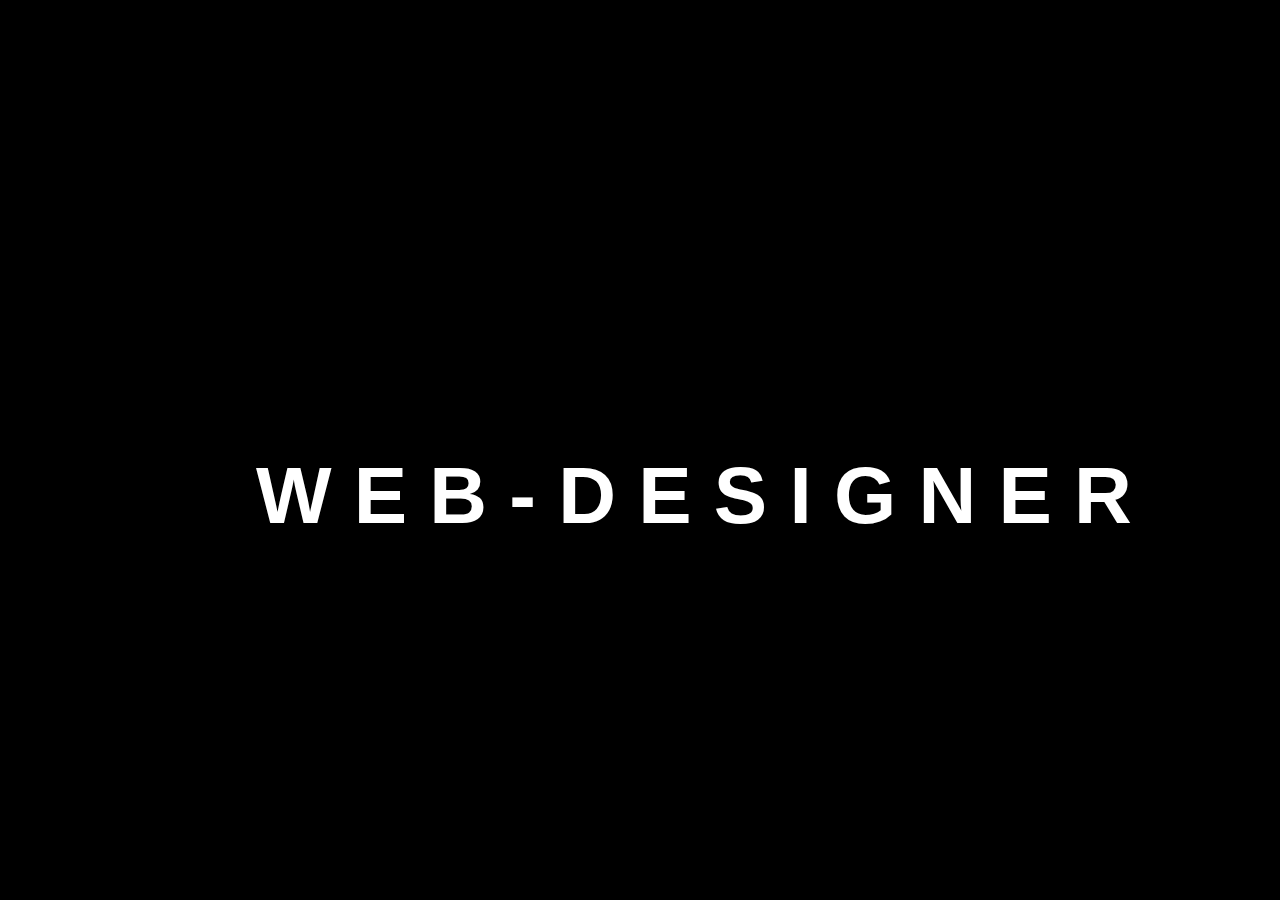
==== test-02.html @ ccab912e "inserindo outro HTML" ====
<!DOCTYPE html>
<html lang="pt-br">
<head>
    <meta charset="UTF-8">
    <meta name="viewport" content="width=device-width, initial-scale=1.0">
    <meta http-equiv="X-UA-Compatible" content="ie=edge">
    <title>Iluminação nas letras</title>

    <style>

        body{
            margin: 0;
            padding: 0;
        }

        .div-container{
            background: black;
            width: 100vw;
            height: 100vh;
            margin: 0;
            padding: 0;
            position: relative;
        }

        h1{
            text-transform: uppercase;
            font-size: 80px;
            font-family: Arial, Helvetica, sans-serif;
            color: white;
            margin: 0;
            padding: 0;
            position: absolute;
            top: 50%;
            left: 20%;
            
           
        }

        @keyframes FadeIn {
            0%{
                opacity: 0;
                
            }

            50%{
                color: red;
            }

            100%{
                opacity: 2;
                color: blue;
            }
            
        }
    

        .letras:nth-child(1){
            animation: FadeIn .6s ease-in;  
            animation-iteration-count: infinite; 
        }
        .letras:nth-child(2){
            animation: FadeIn .6s ease-in;
            animation-delay: .06s;   
            animation-iteration-count: infinite; 
        }
        .letras:nth-child(3){
            animation: FadeIn .6s ease-in;   
            animation-delay: .12s;  
            animation-iteration-count: infinite; 
        }
        
        .letras:nth-child(4){
            animation: FadeIn .6s ease; 
            animation-delay: .18s;    
            animation-iteration-count: infinite; 
        }

        .letras:nth-child(5){
            animation: FadeIn .6s ease; 
            animation-delay: .24s;    
            animation-iteration-count: infinite; 
        }
        .letras:nth-child(6){
            animation: FadeIn .6s ease;
            animation-delay: .30s;     
            animation-iteration-count: infinite; 
        }
        .letras:nth-child(7){
            animation: FadeIn .6s ease;
            animation-delay: .36s;     
            animation-iteration-count: infinite; 
        }
        .letras:nth-child(8){
            animation: FadeIn .6s ease; 
            animation-delay: .42s;    
            animation-iteration-count: infinite; 
        }
        .letras:nth-child(9){
            animation: FadeIn .6s ease;
            animation-delay: .48s;   
            animation-iteration-count: infinite;   
        }
        .letras:nth-child(10){
            animation: FadeIn .6s ease;
            animation-delay: .54s; 
            animation-iteration-count: infinite;     
        }
        .letras:nth-child(11){
            animation: FadeIn .6s ease; 
            animation-delay: .60s;  
            animation-iteration-count: infinite;   
        }
        .letras:nth-child(12){
            animation: FadeIn .6s ease; 
            animation-delay: .66s;  
            animation-iteration-count: infinite;   
        }

       
    
    
    </style>

</head>
<body>

    <div class="div-container">

        <h1>
            <span class="letras">W</span>
            <span class="letras">e</span>
            <span class="letras">b</span>
            <span class="letras">-</span>
            <span class="letras">D</span>
            <span class="letras">e</span>
            <span class="letras">s</span>
            <span class="letras">i</span>
            <span class="letras">g</span>
            <span class="letras">n</span>
            <span class="letras">e</span>
            <span class="letras">r</span>

        </h1>

    </div>
    
</body>
</html>
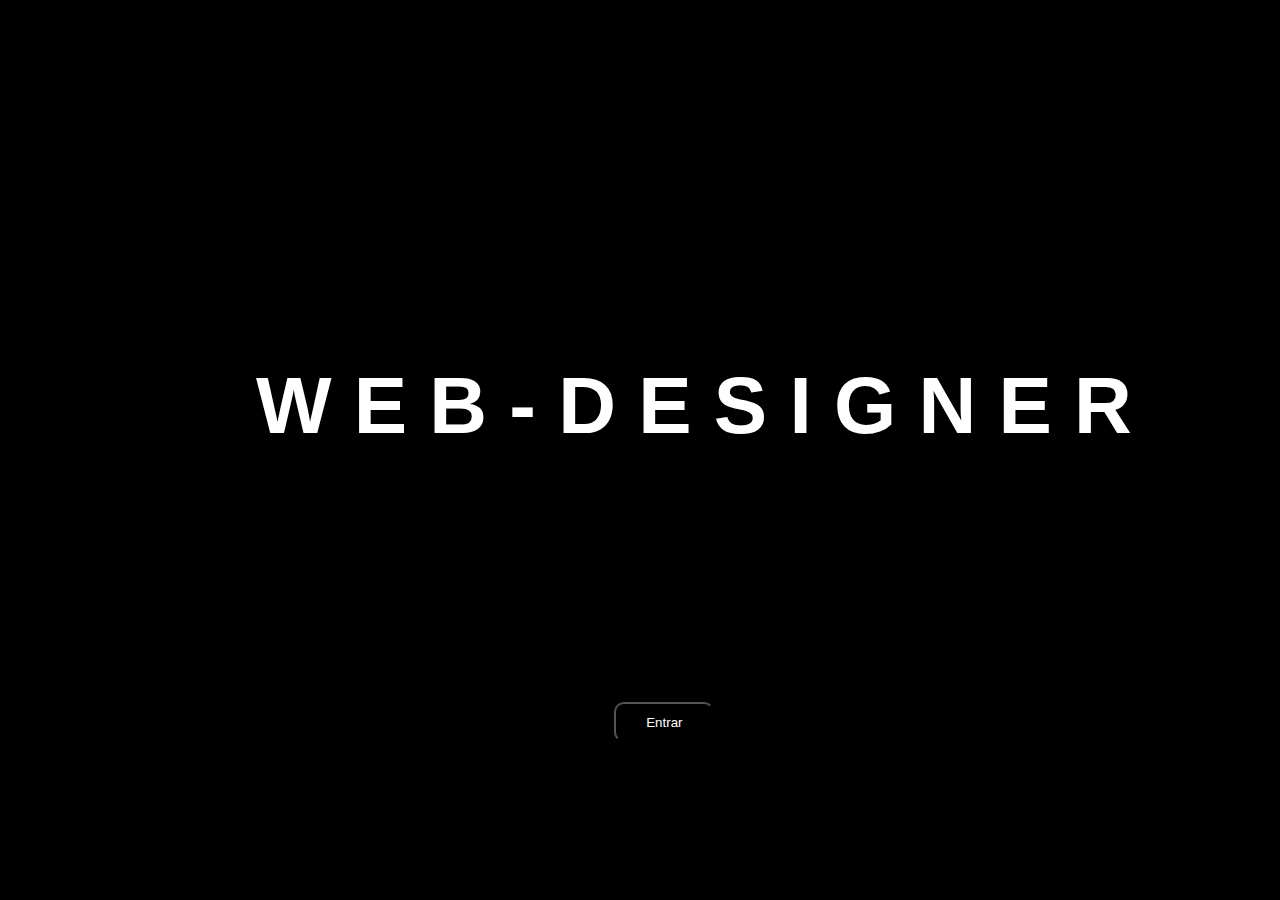
==== commit 6383fd3f: "inserindo style" ====
--- a/test-02.html
+++ b/test-02.html
@@ -30,7 +30,7 @@
             margin: 0;
             padding: 0;
             position: absolute;
-            top: 50%;
+            top: 40%;
             left: 20%;
             
            
@@ -43,77 +43,96 @@
             }
 
             50%{
-                color: red;
+                color: rgb(255, 196, 0);
             }
 
             100%{
                 opacity: 2;
-                color: blue;
+                color: black;
             }
             
         }
     
 
         .letras:nth-child(1){
-            animation: FadeIn .6s ease-in;  
+            animation: FadeIn .7s ease-in;  
             animation-iteration-count: infinite; 
         }
         .letras:nth-child(2){
-            animation: FadeIn .6s ease-in;
-            animation-delay: .06s;   
+            animation: FadeIn .7s ease-in;
+            animation-delay: .07s;   
             animation-iteration-count: infinite; 
         }
         .letras:nth-child(3){
-            animation: FadeIn .6s ease-in;   
-            animation-delay: .12s;  
+            animation: FadeIn .7s ease-in;   
+            animation-delay: .14s;  
             animation-iteration-count: infinite; 
         }
         
         .letras:nth-child(4){
-            animation: FadeIn .6s ease; 
-            animation-delay: .18s;    
+            animation: FadeIn .7s ease-in; 
+            animation-delay: .21s;    
             animation-iteration-count: infinite; 
         }
 
         .letras:nth-child(5){
-            animation: FadeIn .6s ease; 
-            animation-delay: .24s;    
+            animation: FadeIn .7s ease-in; 
+            animation-delay: .28s;    
             animation-iteration-count: infinite; 
         }
         .letras:nth-child(6){
-            animation: FadeIn .6s ease;
-            animation-delay: .30s;     
+            animation: FadeIn .7s ease-in;
+            animation-delay: .35s;     
             animation-iteration-count: infinite; 
         }
         .letras:nth-child(7){
-            animation: FadeIn .6s ease;
-            animation-delay: .36s;     
+            animation: FadeIn .7s ease-in;
+            animation-delay: .42s;     
             animation-iteration-count: infinite; 
         }
         .letras:nth-child(8){
-            animation: FadeIn .6s ease; 
-            animation-delay: .42s;    
+            animation: FadeIn .7s ease-in; 
+            animation-delay: .49s;    
             animation-iteration-count: infinite; 
         }
         .letras:nth-child(9){
-            animation: FadeIn .6s ease;
-            animation-delay: .48s;   
+            animation: FadeIn .7s ease-in;
+            animation-delay: .56s;   
             animation-iteration-count: infinite;   
         }
         .letras:nth-child(10){
-            animation: FadeIn .6s ease;
-            animation-delay: .54s; 
+            animation: FadeIn .7s ease-in;
+            animation-delay: .73s; 
             animation-iteration-count: infinite;     
         }
         .letras:nth-child(11){
-            animation: FadeIn .6s ease; 
-            animation-delay: .60s;  
+            animation: FadeIn .7s ease-in; 
+            animation-delay: .80s;  
             animation-iteration-count: infinite;   
         }
         .letras:nth-child(12){
-            animation: FadeIn .6s ease; 
-            animation-delay: .66s;  
+            animation: FadeIn .7s ease-in; 
+            animation-delay: .87s;  
             animation-iteration-count: infinite;   
+        }
+
+        #btn-but{
+            position: absolute;
+            top: 78%;
+            left: 48%;
+            width: 100px; 
+            height: 40px;
+            background: rgba(0, 0, 0, .4);
+            color: white;
+            border-radius: 10px;
+            cursor: pointer;
+            
+        }
+
+        #btn-but:hover{
+            background: cyan;
+            color: black;
+            border: 1px solid black;
         }
 
        
@@ -142,6 +161,8 @@
 
         </h1>
 
+        <a href="./index.html"><input type="button" name="btn" id="btn-but" value="Entrar"></a>
+
     </div>
     
 </body>
